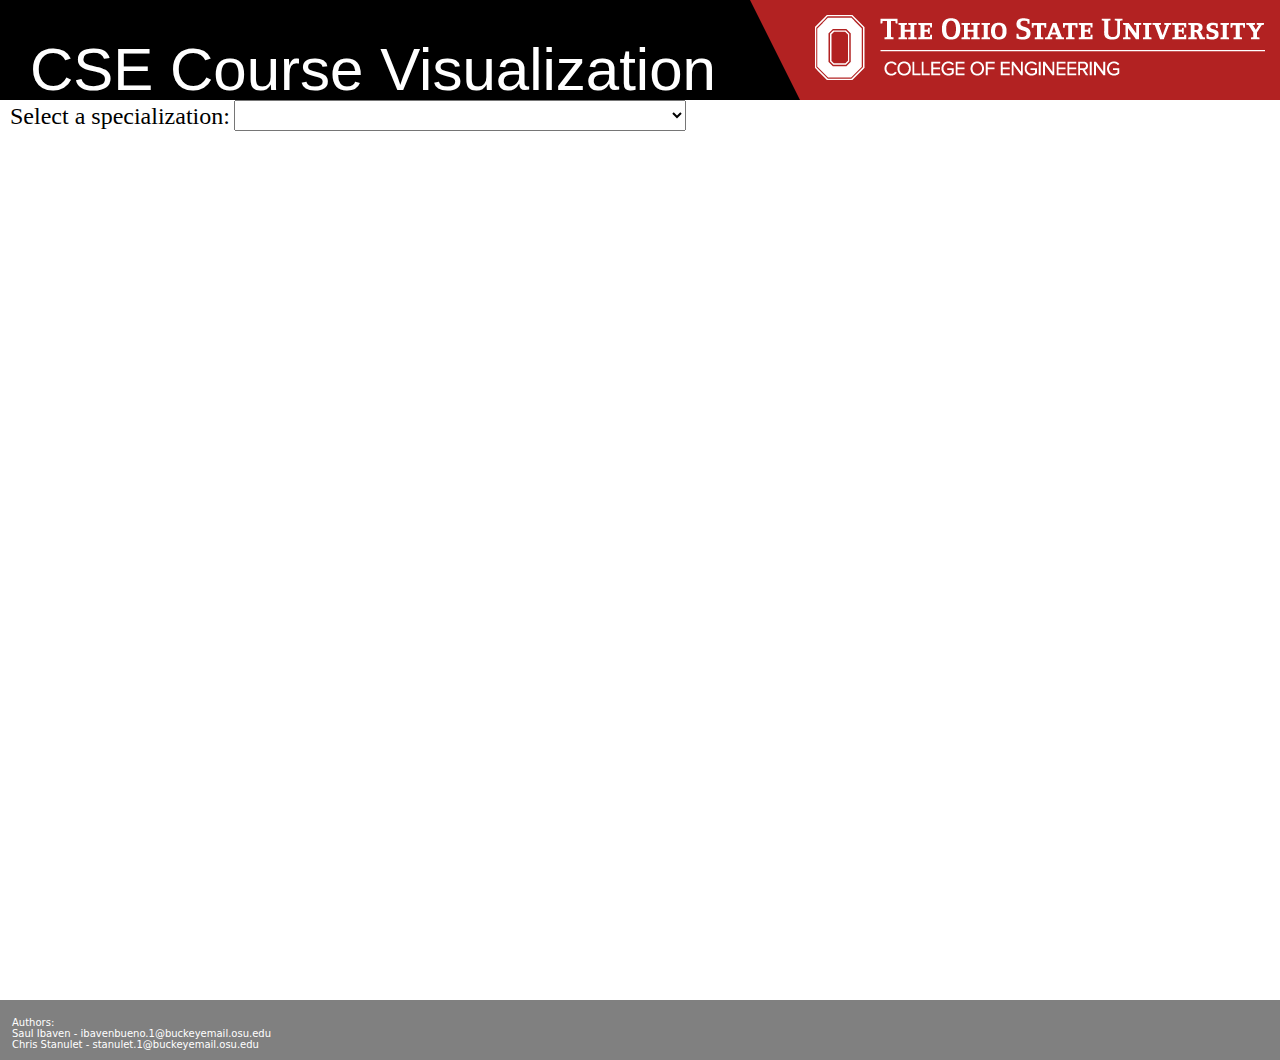
==== webpage/index.html @ bf23f430 "Specialization JSON Addition & Fix" ====
<!DOCTYPE html>
<html lang="en">
<head>
    <meta charset="UTF-8">
    <title>OSU CSE Course Visualization</title>
    <script src="js\d3.v7.js"></script>
    <link rel="stylesheet" href="css\style.css">
</head>
<body>
    <div class="main-container">
        <header>
            <svg class="site-title-container">
                <path class= "title-background" d="M 0 0 V 100 H 800 L 750 0 Z"/>
                <text class="title-text" x="30" y="90">CSE Course Visualization</text>
            </svg>
            <img class="site-logo" src="img\logo.png" alt="The Ohio State University College of Engineering">
        </header>
        <main>
            <div class="user-menu-container"></div>
                <label class="dropdown-label" for="specializations">Select a specialization:</label>
                <select class="dropdown-menu" name="specializations" id="specializations">
                    <option value="None"></option>
                    <option value="AIT">Artificial Intelligence</option>
                    <option value="CGG">Computer Graphics and Game Design</option>
                    <option value="DBA">Database Systems and Data Analytics</option>
                    <option value="ICA">Information and Computation Assurance</option>
                    <option value="CNT">Computer Networking</option>
                    <option value="CSY">Computer Systems</option>
                    <option value="SWS">Software Engineering</option>
                </select>
            <div class="graph-container">
                <svg id="course-graph" ></svg>
            </div>
        </main>
        <footer>
            <p class="auth-info">Authors:<br>
                Saul Ibaven - ibavenbueno.1@buckeyemail.osu.edu<br>
                Chris Stanulet - stanulet.1@buckeyemail.osu.edu
            </p>
        </footer>
    </div>
    <script type="text/javascript">
            //Main app definition
            var app = async function () 
            {
                //Load Json files
                var specializationsData = await d3.json("data/CSE_Courses_Specialization.json");
                //console.log(specializaitonData);

                //Read the specialization selected 
                var specializationDropdown = document.getElementById("specializations");
                specializationDropdown.addEventListener('change', function handleChange(){

                    //--------------- Draw graph everytime that selection is changed --------------------------
                    //Read the new selection
                    var selectedSpecialization = specializationDropdown.value

                    //Select the svg where the graph will be drawn
                    const svgCourseGraph = d3.select("#course-graph");
                    //Clear all items in the svg  
                    svgCourseGraph.selectAll("svg > *").remove();

                    //If None is selected, clear all graphics
                    if(selectedSpecialization != "None")
                    {
                        //Get only the values of the selected specialization
                        const selectedSpecializationCourses = [];

                        specializationsData.forEach(element => {

                            if(element.Specialization == selectedSpecialization)
                            {
                                //console.log(element.Number);
                                selectedSpecializationCourses.push(element)
                            }  
                        });

                        console.log(selectedSpecializationCourses);

                        // Initializing force simulation
                        const simulation = d3.forceSimulation()
                            .force("charge", d3.forceManyBody())
                            .force("center", d3.forceCenter(document.getElementById("course-graph").clientWidth/2, document.getElementById("course-graph").clientHeight/2));

                        //Drawing Nodes
                        const node = svgCourseGraph.append("g")
                            .attr("class", "nodes")
                            .selectAll("rect")
                            .data(selectedSpecializationCourses)
                            .enter()
                            .append("rect")
                            .attr("width", 100)
                            .attr("height",50)
                            .attr("rx","20")
                            .attr("ry","20");
                        
                        //Drawing Node Labels
                        const nodeLabel = svgCourseGraph.append('g')
                            .attr("class", "nodeLabel")
                            .selectAll('text')
                            .data(selectedSpecializationCourses)
                            .enter()
                            .append('text')
                            .text(node => node.Number)
                            .attr('dx', 25)
                            .attr('dy', 25)
                        
                        // Applying forces and updating positions
                        simulation.nodes(selectedSpecializationCourses).on('tick', () => {
                            node.attr('x', (node) => node.x).attr('y', (node) => node.y)
                            nodeLabel.attr('x', (node) => node.x).attr('y', (node) => node.y)
                            })                 

                    }
                })
                
            }
            app();
    </script>
</body>
</html>
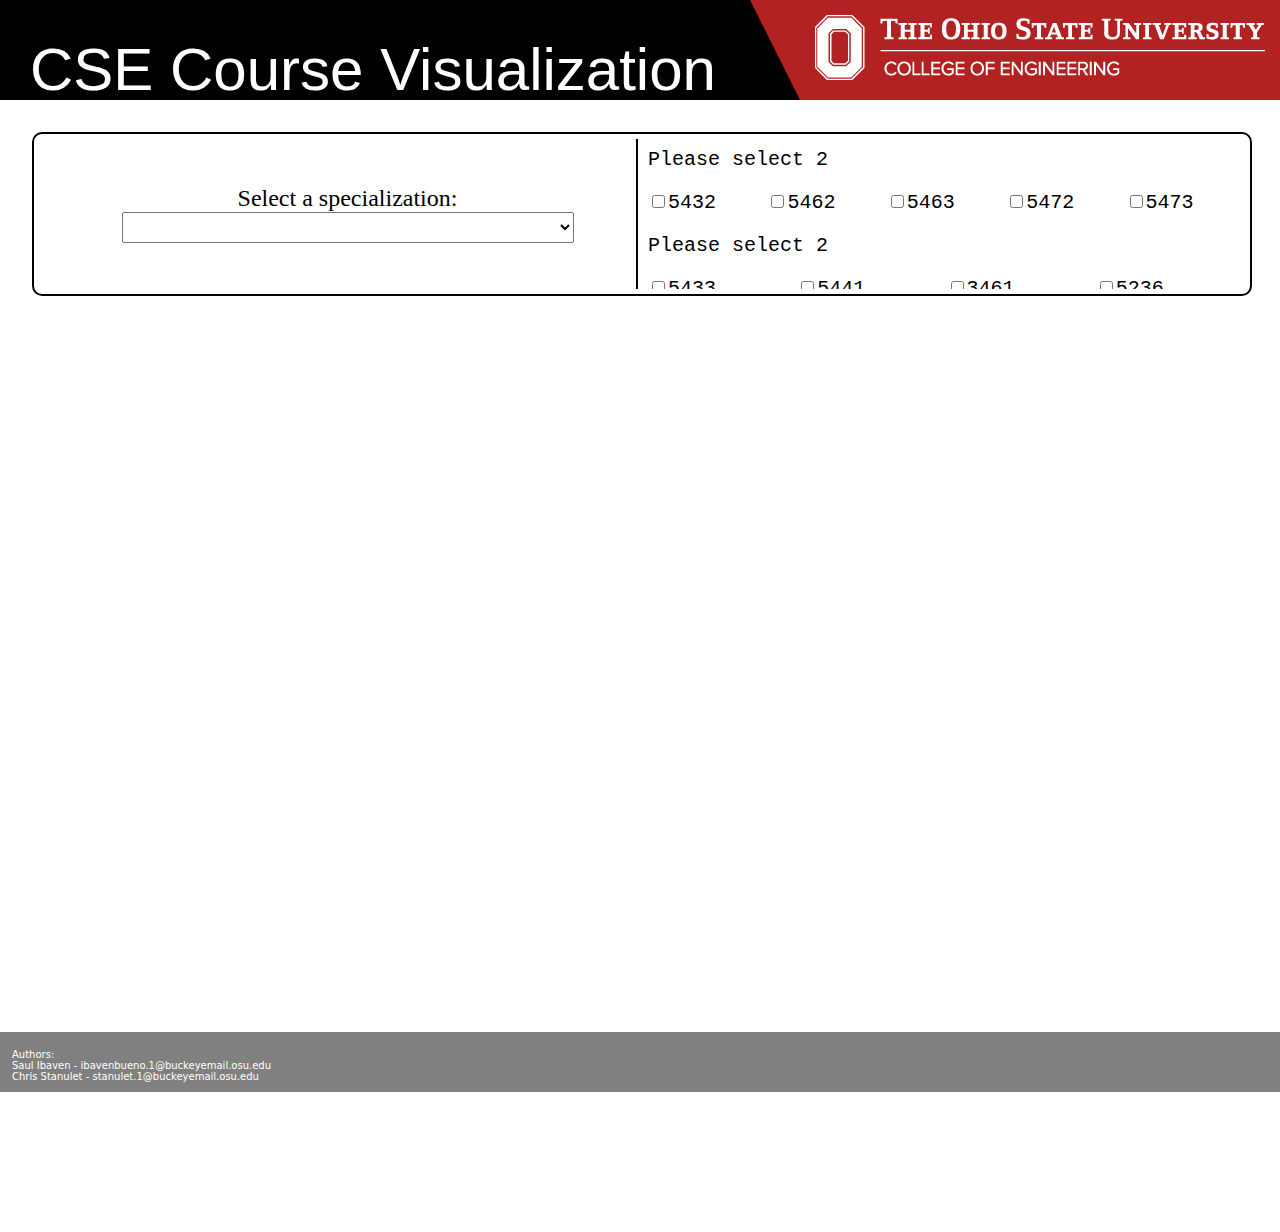
==== commit b8880047: "Add styling/selection tool" ====
--- a/webpage/index.html
+++ b/webpage/index.html
@@ -16,7 +16,8 @@
             <img class="site-logo" src="img\logo.png" alt="The Ohio State University College of Engineering">
         </header>
         <main>
-            <div class="user-menu-container"></div>
+            <div class="user-menu-container">
+                <div id = "specialization_selection">
                 <label class="dropdown-label" for="specializations">Select a specialization:</label>
                 <select class="dropdown-menu" name="specializations" id="specializations">
                     <option value="None"></option>
@@ -28,6 +29,12 @@
                     <option value="CSY">Computer Systems</option>
                     <option value="SWS">Software Engineering</option>
                 </select>
+                </div>
+                <div id="selection_area">
+                    <!--Selection Area will be rendered here-->
+                </div>
+                <div id="settings"><!--TODO--></div>
+            </div>
             <div class="graph-container">
                 <svg id="course-graph" ></svg>
             </div>
@@ -39,13 +46,40 @@
             </p>
         </footer>
     </div>
-    <script type="text/javascript">
+    <script type="module">
+            import {renderChoices,returnSelectedChoices} from './js/SelectionArea.js';
+            import {returnBaseCourses} from './js/util.js';
+
+            var selectedCourses = [];
             //Main app definition
             var app = async function () 
             {
                 //Load Json files
-                var specializationsData = await d3.json("data/CSE_Courses_Specialization.json");
+                var specializationData = await d3.json("data/CSE_Courses_Specialization.json");
+                var coreClasses = await d3.json("data/CSE_Courses_Core.json");
+                var selectionOptions = await d3.json("data/Choice_Options.json");
                 //console.log(specializaitonData);
+
+                renderChoices(selectionOptions, document.getElementById("selection_area"));
+
+                var checkboxes = document.querySelectorAll("input[type=checkbox]");
+                let selectedClasses = []
+                checkboxes.forEach(function(checkbox) {
+                checkbox.addEventListener('change', function() {
+                    console.log("Checkbox changed")
+                    selectedClasses = 
+                    Array.from(checkboxes)
+                    .filter(i => i.checked) 
+                    .map(i => i.value) 
+                    selectedCourses = returnSelectedChoices(coreClasses, specializationData,selectedClasses);
+                    console.log(selectedCourses);
+                    })
+                });
+
+                //this is the set of courses where no choice is available
+                var noChoiceCoreCourses = returnBaseCourses(coreClasses, selectionOptions);
+                var noChoiceSpecializationCourses = returnBaseCourses(specializationData, selectionOptions);
+                
 
                 //Read the specialization selected 
                 var specializationDropdown = document.getElementById("specializations");
@@ -66,7 +100,7 @@
                         //Get only the values of the selected specialization
                         const selectedSpecializationCourses = [];
 
-                        specializationsData.forEach(element => {
+                        specializationData.forEach(element => {
 
                             if(element.Specialization == selectedSpecialization)
                             {
@@ -116,6 +150,7 @@
                 
             }
             app();
+
     </script>
 </body>
 </html>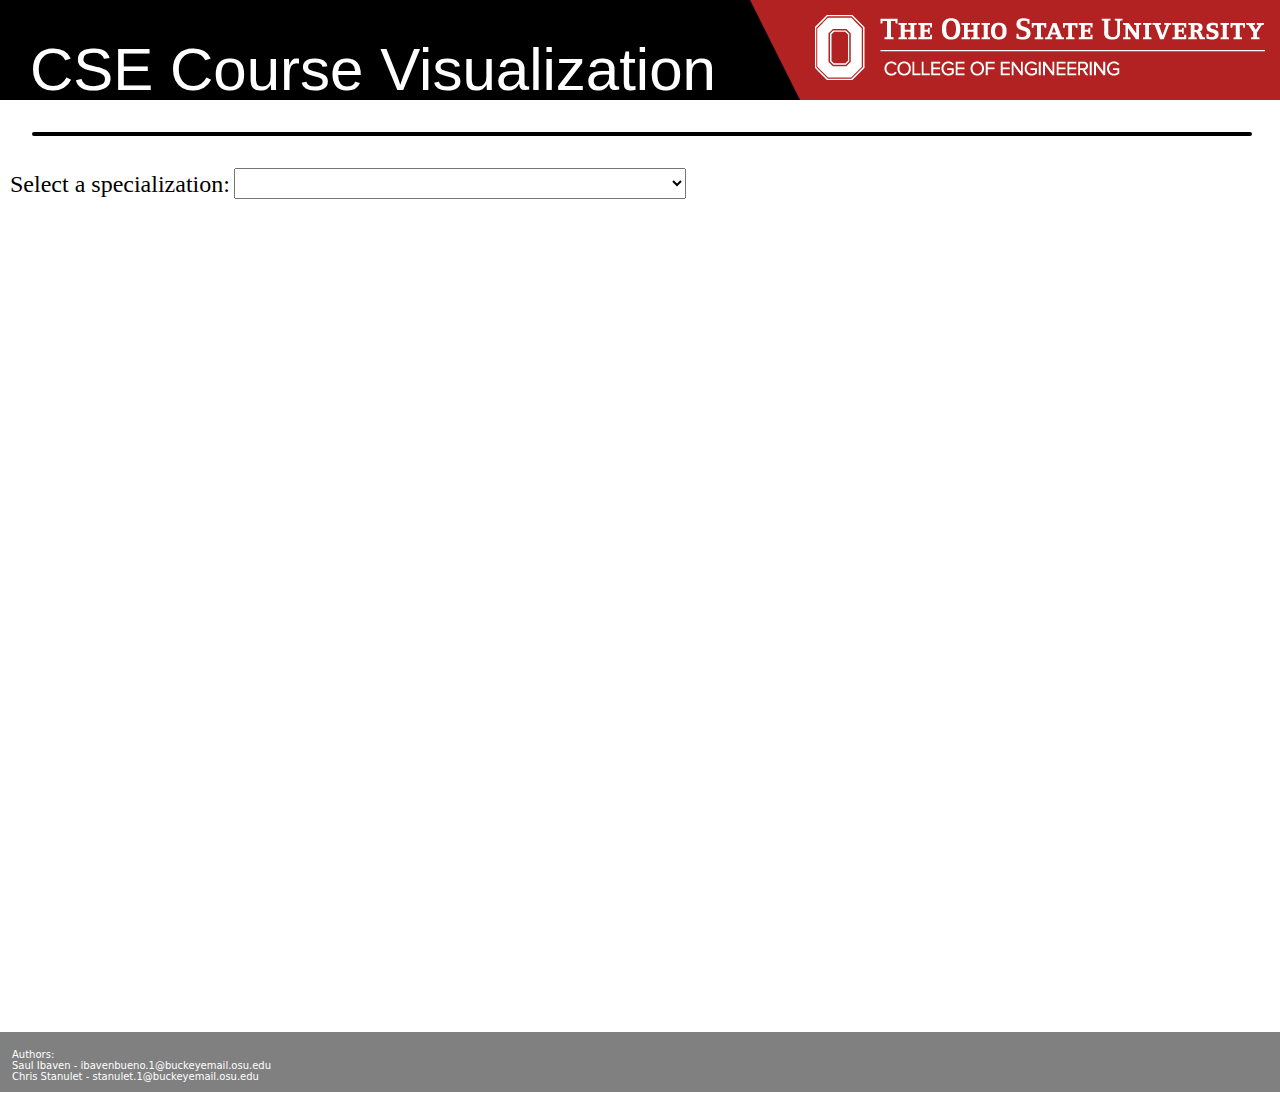
==== commit 243677e7: "Update index.html" ====
--- a/webpage/index.html
+++ b/webpage/index.html
@@ -4,6 +4,8 @@
     <meta charset="UTF-8">
     <title>OSU CSE Course Visualization</title>
     <script src="js\d3.v7.js"></script>
+    <script src="js/dagre.js"></script>
+    <script src="js/dagre-d3.js"></script>
     <link rel="stylesheet" href="css\style.css">
 </head>
 <body>
@@ -16,8 +18,7 @@
             <img class="site-logo" src="img\logo.png" alt="The Ohio State University College of Engineering">
         </header>
         <main>
-            <div class="user-menu-container">
-                <div id = "specialization_selection">
+            <div class="user-menu-container"></div>
                 <label class="dropdown-label" for="specializations">Select a specialization:</label>
                 <select class="dropdown-menu" name="specializations" id="specializations">
                     <option value="None"></option>
@@ -29,12 +30,6 @@
                     <option value="CSY">Computer Systems</option>
                     <option value="SWS">Software Engineering</option>
                 </select>
-                </div>
-                <div id="selection_area">
-                    <!--Selection Area will be rendered here-->
-                </div>
-                <div id="settings"><!--TODO--></div>
-            </div>
             <div class="graph-container">
                 <svg id="course-graph" ></svg>
             </div>
@@ -46,40 +41,30 @@
             </p>
         </footer>
     </div>
-    <script type="module">
-            import {renderChoices,returnSelectedChoices} from './js/SelectionArea.js';
-            import {returnBaseCourses} from './js/util.js';
-
-            var selectedCourses = [];
+    <script type="text/javascript">
             //Main app definition
             var app = async function () 
             {
+                // ~~~~~~~~~~~~ Functions ~~~~~~~~~~~~~
+
+                function nodeExists(courseArray,courseNumber)
+                {
+                    var exists = false;
+                    courseArray.forEach( (course,i) => 
+                    {                        
+                        if(course.Number === courseNumber)
+                        {
+                            exists = true;
+                        }
+                    })
+                    return exists;
+                }
+
+                // ~~~~~~~~~~~~~~~~~~~~~~~~~~~~~~~~~~~~
+
                 //Load Json files
-                var specializationData = await d3.json("data/CSE_Courses_Specialization.json");
-                var coreClasses = await d3.json("data/CSE_Courses_Core.json");
-                var selectionOptions = await d3.json("data/Choice_Options.json");
+                var specializationsData = await d3.json("data/CSE_Courses_Specialization.json");
                 //console.log(specializaitonData);
-
-                renderChoices(selectionOptions, document.getElementById("selection_area"));
-
-                var checkboxes = document.querySelectorAll("input[type=checkbox]");
-                let selectedClasses = []
-                checkboxes.forEach(function(checkbox) {
-                checkbox.addEventListener('change', function() {
-                    console.log("Checkbox changed")
-                    selectedClasses = 
-                    Array.from(checkboxes)
-                    .filter(i => i.checked) 
-                    .map(i => i.value) 
-                    selectedCourses = returnSelectedChoices(coreClasses, specializationData,selectedClasses);
-                    console.log(selectedCourses);
-                    })
-                });
-
-                //this is the set of courses where no choice is available
-                var noChoiceCoreCourses = returnBaseCourses(coreClasses, selectionOptions);
-                var noChoiceSpecializationCourses = returnBaseCourses(specializationData, selectionOptions);
-                
 
                 //Read the specialization selected 
                 var specializationDropdown = document.getElementById("specializations");
@@ -91,8 +76,7 @@
 
                     //Select the svg where the graph will be drawn
                     const svgCourseGraph = d3.select("#course-graph");
-                    //Clear all items in the svg  
-                    svgCourseGraph.selectAll("svg > *").remove();
+                    svgCourseGraph.select("g").remove();
 
                     //If None is selected, clear all graphics
                     if(selectedSpecialization != "None")
@@ -100,57 +84,137 @@
                         //Get only the values of the selected specialization
                         const selectedSpecializationCourses = [];
 
-                        specializationData.forEach(element => {
-
-                            if(element.Specialization == selectedSpecialization)
+                        specializationsData.forEach(element => 
+                        {
+                            // Append only the required courses from the specialization
+                            if(element.Specialization == selectedSpecialization && element.Type == "REQUIRED")
                             {
                                 //console.log(element.Number);
                                 selectedSpecializationCourses.push(element)
                             }  
                         });
 
-                        console.log(selectedSpecializationCourses);
-
-                        // Initializing force simulation
-                        const simulation = d3.forceSimulation()
-                            .force("charge", d3.forceManyBody())
-                            .force("center", d3.forceCenter(document.getElementById("course-graph").clientWidth/2, document.getElementById("course-graph").clientHeight/2));
-
-                        //Drawing Nodes
-                        const node = svgCourseGraph.append("g")
-                            .attr("class", "nodes")
-                            .selectAll("rect")
-                            .data(selectedSpecializationCourses)
-                            .enter()
-                            .append("rect")
-                            .attr("width", 100)
-                            .attr("height",50)
-                            .attr("rx","20")
-                            .attr("ry","20");
+                        // ---------------------------------------------- DAG Creation --------------------------------------------------
+                        var g = new dagreD3.graphlib.Graph({directed:true})
+                                                    .setGraph({rankdir:"lr"})
+                                                    .setDefaultEdgeLabel(function() { return {}; });
                         
-                        //Drawing Node Labels
-                        const nodeLabel = svgCourseGraph.append('g')
-                            .attr("class", "nodeLabel")
-                            .selectAll('text')
-                            .data(selectedSpecializationCourses)
-                            .enter()
-                            .append('text')
-                            .text(node => node.Number)
-                            .attr('dx', 25)
-                            .attr('dy', 25)
+                        // Setting the specialization nodes
+                        selectedSpecializationCourses.forEach(course => 
+                        {
+
+                            g.setNode(course.Number,{label : course.Number + ":" + course.Title, style: 'fill: green; text-align: center',id:course.Number});
+
+                        })
+
+                        // Setting the prereq nodes
+                        selectedSpecializationCourses.forEach(course => 
+                        {
+                            //Get AND Prereqs
+                            andPrereqs = course.Prereq.split(";");
+                            //console.log(andPrereqs);
+
+                            andPrereqs.forEach(andPrereq => {
+                                
+                                if(andPrereq.includes(",")) // There are OR Prereqs that need to be checked
+                                {
+                                    // orPrereqs = andPrereq.split(",");
+
+                                    // //Set Containment Node
+                                    // g.setNode(andPrereq ,{label : "OR", clusterLabelPos: 'top' ,style: 'fill: gray'}); 
+                                    // g.setEdge(andPrereq,course.Number);
+
+                                    // orPrereqs.forEach(orPrereq => {
+
+                                    //     //Add individual nodes, then add them to the containment                                        
+                                    //     g.setNode(orPrereq,{label : orPrereq, style: 'fill: blue;width:50px'});
+                                    //     //g.setParent(orPrereq,andPrereq);
+                                    //     g.setEdge(orPrereq,andPrereq);
+
+                                    // })
+
+                                    // //g.setEdge(andPrereq,course.Number);
+
+                                }
+                                else // There are no OR Preqrequisites, append nodes as they are and define edges
+                                {
+                                    if(!g.hasNode(andPrereq)){
+                                        g.setNode(andPrereq,{label : andPrereq, style: 'fill: blue',id:andPrereq});
+                                        g.setEdge(andPrereq,course.Number,{id : "edge" + andPrereq + "-" + course.Number});
+                                    }
+                                }
+
+                            })
+
+                        })
+
+                        //Graphic adjustment of nodes
+                        g.nodes().forEach(function(v) 
+                        {
+                            var node = g.node(v);
+                            // Round the corners of the nodes
+                            node.rx = node.ry = 5;
+                        });
+
+                        // Create the renderer
+                        var render = new dagreD3.render();
+
+                        // Set up an SVG group so that we can translate the final graph.
+                        svgGroup = svgCourseGraph.append("g");
+
+                        // Run the renderer. This is what draws the final graph.
+                        render(svgCourseGraph.select("g"), g);
+
+                        // Center the graph
+                        var xCenterOffset = (window.innerWidth - g.graph().width) / 2;
+                        svgCourseGraph.select("g").attr("transform", "translate(" + xCenterOffset + ", 20)");
+                        svgCourseGraph.attr("height", g.graph().height + 40);
+                        // ---------------------------------------------------------------------------------------------------------------
+
+                        // ----------------------------------------- Mouse Interaction ---------------------------------------------------
                         
-                        // Applying forces and updating positions
-                        simulation.nodes(selectedSpecializationCourses).on('tick', () => {
-                            node.attr('x', (node) => node.x).attr('y', (node) => node.y)
-                            nodeLabel.attr('x', (node) => node.x).attr('y', (node) => node.y)
-                            })                 
-
+                        // Adding mouse click to tspan, since it is the biggest surface on the nodes
+                        d3.selectAll(".node").on("mouseenter",function()
+                        {
+                            nodeId = d3.select(this).property("id");
+                            allNodeEdges = g.nodeEdges(nodeId);
+
+                            allNodeEdges.forEach(edge => 
+                            {
+                                //console.log(edge.v);
+                                edgeId = "edge"+ edge.v + "-" + edge.w;
+                                //console.log(edgeId);
+                                d3.selectAll("#" + edgeId).selectAll("path").style("stroke","red");
+                                d3.selectAll("#" + edgeId).selectAll("defs").selectAll("marker").selectAll("path").style("fill","red");
+
+                            })
+                            
+                        })
+                        .on("mouseleave", function()
+                        {
+                            nodeId = d3.select(this).property("id");
+                            allNodeEdges = g.nodeEdges(nodeId);
+
+                            allNodeEdges.forEach(edge => 
+                            {
+                                //console.log(edge.v);
+                                edgeId = "edge"+ edge.v + "-" + edge.w;
+                                //console.log(edgeId);
+                                d3.selectAll("#" + edgeId).selectAll("path").style("stroke","black");
+                                d3.selectAll("#" + edgeId).selectAll("defs").selectAll("marker").selectAll("path").style("fill","black");
+
+                            })
+
+                        })
+
+
+
+                        //-----------------------------------------------------------------------------------------------------------------
                     }
                 })
                 
             }
             app();
-
     </script>
 </body>
 </html>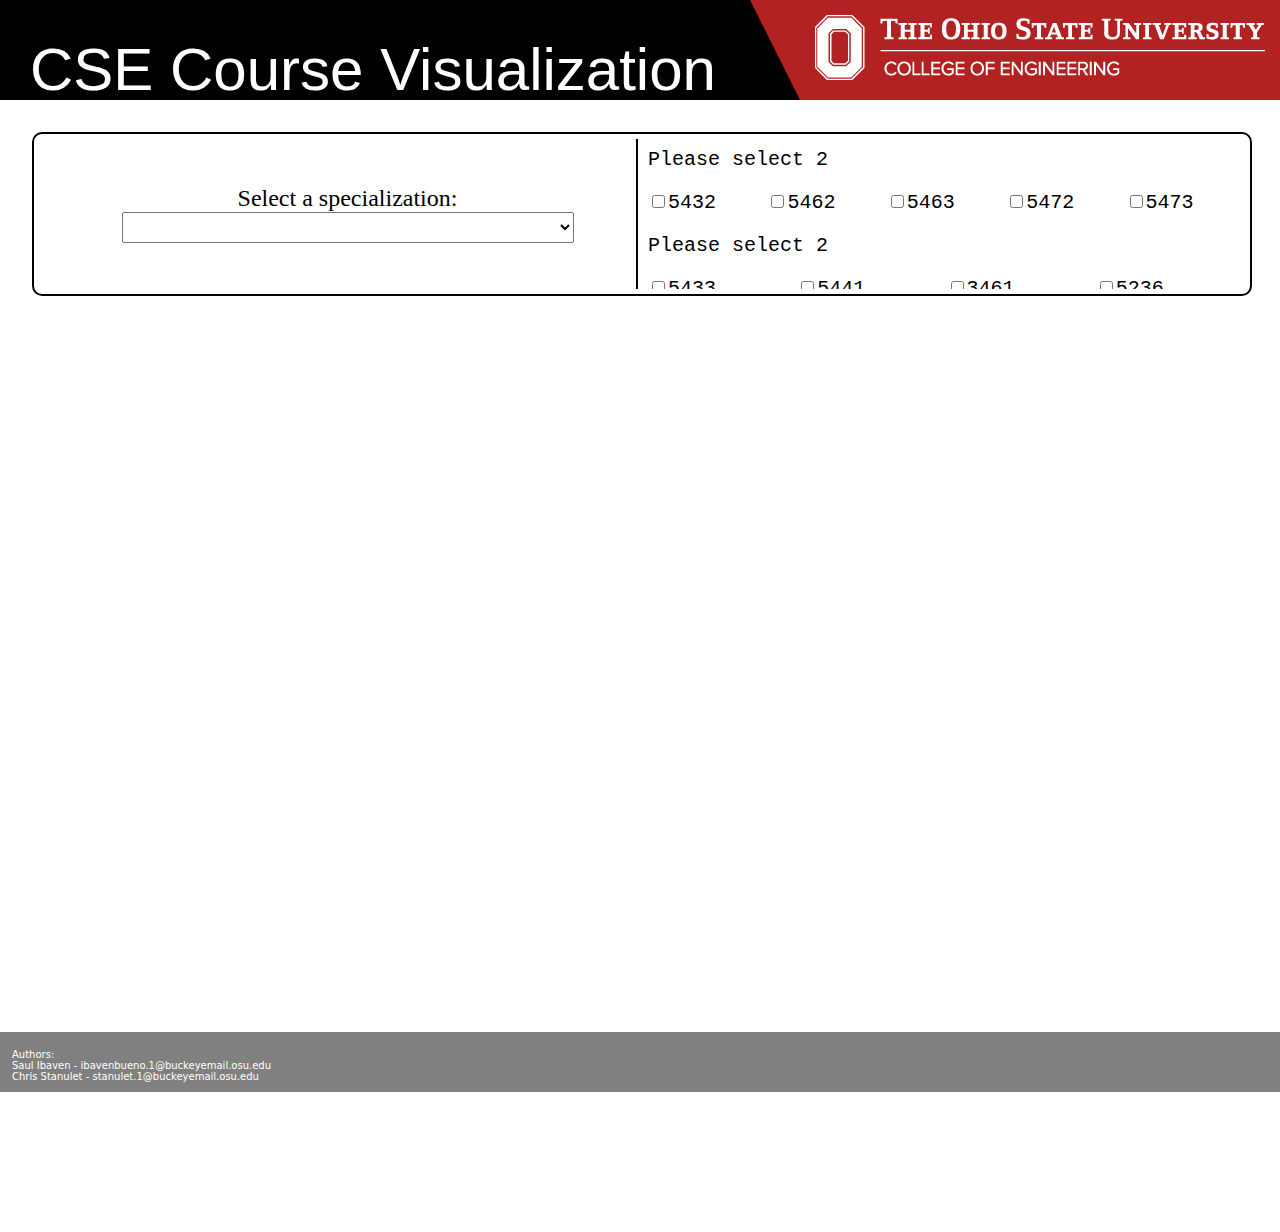
==== commit 1058cd4b: "Merge branch 'main' into feature/dag-implementation" ====
--- a/webpage/index.html
+++ b/webpage/index.html
@@ -18,7 +18,8 @@
             <img class="site-logo" src="img\logo.png" alt="The Ohio State University College of Engineering">
         </header>
         <main>
-            <div class="user-menu-container"></div>
+            <div class="user-menu-container">
+                <div id = "specialization_selection">
                 <label class="dropdown-label" for="specializations">Select a specialization:</label>
                 <select class="dropdown-menu" name="specializations" id="specializations">
                     <option value="None"></option>
@@ -30,6 +31,12 @@
                     <option value="CSY">Computer Systems</option>
                     <option value="SWS">Software Engineering</option>
                 </select>
+                </div>
+                <div id="selection_area">
+                    <!--Selection Area will be rendered here-->
+                </div>
+                <div id="settings"><!--TODO--></div>
+            </div>
             <div class="graph-container">
                 <svg id="course-graph" ></svg>
             </div>
@@ -41,7 +48,11 @@
             </p>
         </footer>
     </div>
-    <script type="text/javascript">
+    <script type="module">
+            import {renderChoices,returnSelectedChoices} from './js/SelectionArea.js';
+            import {returnBaseCourses} from './js/util.js';
+
+            var selectedCourses = [];
             //Main app definition
             var app = async function () 
             {
@@ -63,8 +74,31 @@
                 // ~~~~~~~~~~~~~~~~~~~~~~~~~~~~~~~~~~~~
 
                 //Load Json files
-                var specializationsData = await d3.json("data/CSE_Courses_Specialization.json");
+                var specializationData = await d3.json("data/CSE_Courses_Specialization.json");
+                var coreClasses = await d3.json("data/CSE_Courses_Core.json");
+                var selectionOptions = await d3.json("data/Choice_Options.json");
                 //console.log(specializaitonData);
+
+                renderChoices(selectionOptions, document.getElementById("selection_area"));
+
+                var checkboxes = document.querySelectorAll("input[type=checkbox]");
+                let selectedClasses = []
+                checkboxes.forEach(function(checkbox) {
+                checkbox.addEventListener('change', function() {
+                    console.log("Checkbox changed")
+                    selectedClasses = 
+                    Array.from(checkboxes)
+                    .filter(i => i.checked) 
+                    .map(i => i.value) 
+                    selectedCourses = returnSelectedChoices(coreClasses, specializationData,selectedClasses);
+                    console.log(selectedCourses);
+                    })
+                });
+
+                //this is the set of courses where no choice is available
+                var noChoiceCoreCourses = returnBaseCourses(coreClasses, selectionOptions);
+                var noChoiceSpecializationCourses = returnBaseCourses(specializationData, selectionOptions);
+                
 
                 //Read the specialization selected 
                 var specializationDropdown = document.getElementById("specializations");
@@ -215,6 +249,7 @@
                 
             }
             app();
+
     </script>
 </body>
 </html>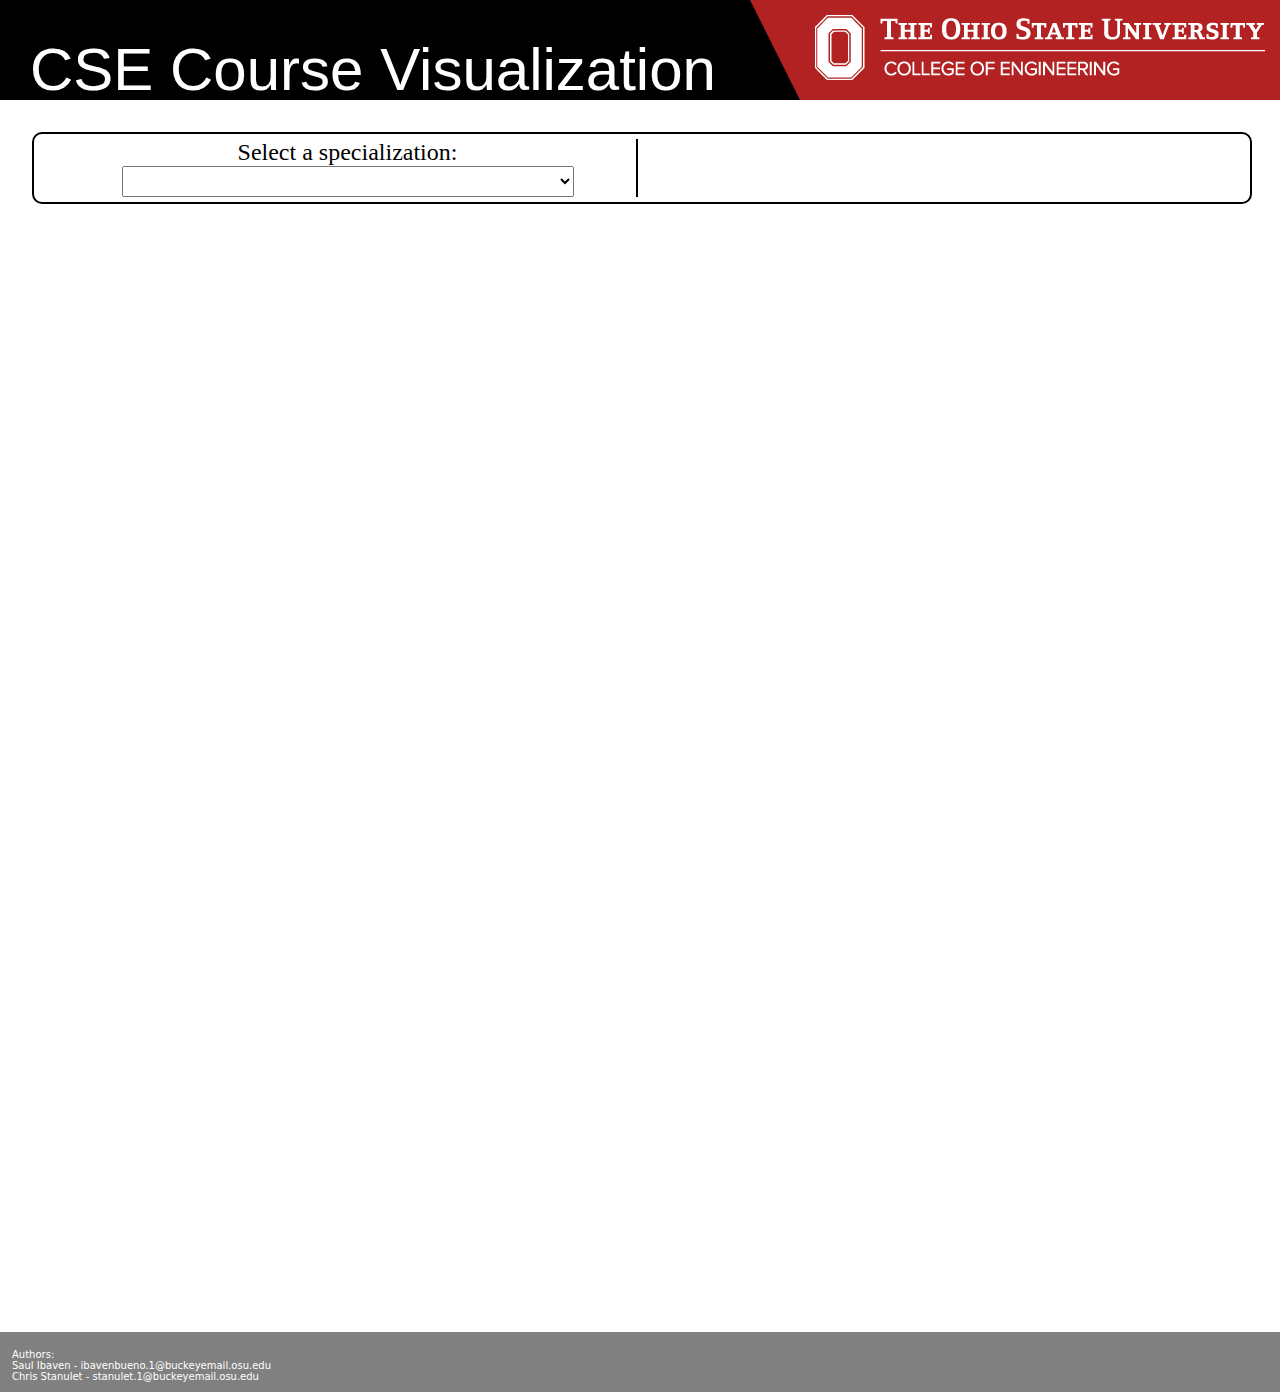
==== commit a1db3351: "Interaction Handler Implementation" ====
--- a/webpage/index.html
+++ b/webpage/index.html
@@ -9,243 +9,104 @@
     <link rel="stylesheet" href="css\style.css">
 </head>
 <body>
-    <div class="main-container">
-        <header>
-            <svg class="site-title-container">
-                <path class= "title-background" d="M 0 0 V 100 H 800 L 750 0 Z"/>
-                <text class="title-text" x="30" y="90">CSE Course Visualization</text>
-            </svg>
-            <img class="site-logo" src="img\logo.png" alt="The Ohio State University College of Engineering">
-        </header>
-        <main>
-            <div class="user-menu-container">
-                <div id = "specialization_selection">
-                <label class="dropdown-label" for="specializations">Select a specialization:</label>
-                <select class="dropdown-menu" name="specializations" id="specializations">
-                    <option value="None"></option>
-                    <option value="AIT">Artificial Intelligence</option>
-                    <option value="CGG">Computer Graphics and Game Design</option>
-                    <option value="DBA">Database Systems and Data Analytics</option>
-                    <option value="ICA">Information and Computation Assurance</option>
-                    <option value="CNT">Computer Networking</option>
-                    <option value="CSY">Computer Systems</option>
-                    <option value="SWS">Software Engineering</option>
-                </select>
-                </div>
-                <div id="selection_area">
-                    <!--Selection Area will be rendered here-->
-                </div>
-                <div id="settings"><!--TODO--></div>
+    <header>
+        <svg class="site-title-container">
+            <path class= "title-background" d="M 0 0 V 100 H 800 L 750 0 Z"/>
+            <text class="title-text" x="30" y="90">CSE Course Visualization</text>
+        </svg>
+        <img class="site-logo" src="img\logo.png" alt="The Ohio State University College of Engineering">
+    </header>
+    <main>
+        <div class="user-menu-container">
+            <div id = "specialization_selection">
+            <label class="dropdown-label" for="specializations">Select a specialization:</label>
+            <select class="dropdown-menu" name="specializations" id="specializations">
+                <option value="None"></option>
+                <option value="AIT">Artificial Intelligence</option>
+                <option value="CGG">Computer Graphics and Game Design</option>
+                <option value="DBA">Database Systems and Data Analytics</option>
+                <option value="ICA">Information and Computation Assurance</option>
+                <option value="CNT">Computer Networking</option>
+                <option value="CSY">Computer Systems</option>
+                <option value="SWS">Software Engineering</option>
+            </select>
             </div>
-            <div class="graph-container">
-                <svg id="course-graph" ></svg>
+            <div id="selection_area">
+                <!--Selection Area will be rendered here-->
             </div>
-        </main>
-        <footer>
-            <p class="auth-info">Authors:<br>
-                Saul Ibaven - ibavenbueno.1@buckeyemail.osu.edu<br>
-                Chris Stanulet - stanulet.1@buckeyemail.osu.edu
-            </p>
-        </footer>
-    </div>
+            <div id="settings"><!--TODO--></div>
+        </div>
+        <div class="graph-container">
+            <svg id="course-graph" ></svg>
+        </div>
+    </main>
+    <footer>
+        <p class="auth-info">Authors:<br>
+            Saul Ibaven - ibavenbueno.1@buckeyemail.osu.edu<br>
+            Chris Stanulet - stanulet.1@buckeyemail.osu.edu
+        </p>
+    </footer>
     <script type="module">
-            import {renderChoices,returnSelectedChoices} from './js/SelectionArea.js';
-            import {returnBaseCourses} from './js/util.js';
+            //import {renderChoices,returnSelectedChoices} from './js/SelectionArea.js';
+            import {returnBaseCourses,interactionHandler} from './js/util.js';
 
             var selectedCourses = [];
             //Main app definition
             var app = async function () 
             {
-                // ~~~~~~~~~~~~ Functions ~~~~~~~~~~~~~
-
-                function nodeExists(courseArray,courseNumber)
-                {
-                    var exists = false;
-                    courseArray.forEach( (course,i) => 
-                    {                        
-                        if(course.Number === courseNumber)
-                        {
-                            exists = true;
-                        }
-                    })
-                    return exists;
-                }
-
-                // ~~~~~~~~~~~~~~~~~~~~~~~~~~~~~~~~~~~~
-
-                //Load Json files
-                var specializationData = await d3.json("data/CSE_Courses_Specialization.json");
-                var coreClasses = await d3.json("data/CSE_Courses_Core.json");
-                var selectionOptions = await d3.json("data/Choice_Options.json");
-                //console.log(specializaitonData);
-
-                renderChoices(selectionOptions, document.getElementById("selection_area"));
-
-                var checkboxes = document.querySelectorAll("input[type=checkbox]");
-                let selectedClasses = []
-                checkboxes.forEach(function(checkbox) {
-                checkbox.addEventListener('change', function() {
-                    console.log("Checkbox changed")
-                    selectedClasses = 
-                    Array.from(checkboxes)
-                    .filter(i => i.checked) 
-                    .map(i => i.value) 
-                    selectedCourses = returnSelectedChoices(coreClasses, specializationData,selectedClasses);
-                    console.log(selectedCourses);
-                    })
-                });
+                // --------------------------------------------------- CHECKBOX SELECTION --------------------------------------------------
+                //Add event listener to checkbox selection
+                // var checkboxes = document.querySelectorAll("input[type=checkbox]");
+                // let selectedClasses = []
+                // checkboxes.forEach(function(checkbox) 
+                // {
+                //     checkbox.addEventListener('change', interactionHandler)
+                //     // checkbox.addEventListener('change', function() 
+                //     // {
+                //     //     console.log("Checkbox changed")
+                //     //     selectedClasses = Array.from(checkboxes)
+                //     //         .filter(i => i.checked) 
+                //     //         .map(i => i.value) 
+                //     //     selectedCourses = returnSelectedChoices(coreClasses, specializationsData,selectedClasses);
+                //     //     console.log(selectedCourses);
+                //     // })
+                // });
 
                 //this is the set of courses where no choice is available
-                var noChoiceCoreCourses = returnBaseCourses(coreClasses, selectionOptions);
-                var noChoiceSpecializationCourses = returnBaseCourses(specializationData, selectionOptions);
+                //var noChoiceCoreCourses = returnBaseCourses(coreClasses, selectionOptions);
+                //var noChoiceSpecializationCourses = returnBaseCourses(specializationsData, selectionOptions);
                 
+                // -------------------------------------------------- DROPDOWN -----------------------------------------------------------------
+                //Read the specialization selected from dropdown menu
+                var specializationDropdown = document.getElementById("specializations");
+                specializationDropdown.addEventListener('change', interactionHandler);
 
-                //Read the specialization selected 
-                var specializationDropdown = document.getElementById("specializations");
-                specializationDropdown.addEventListener('change', function handleChange(){
+                // specializationDropdown.addEventListener('change', function(){
 
-                    //--------------- Draw graph everytime that selection is changed --------------------------
-                    //Read the new selection
-                    var selectedSpecialization = specializationDropdown.value
+                // Setting the prereq nodes
+                // selectedSpecializationCourses.forEach(course => 
+                // {
+                //     //Get AND Prereqs
+                //     var andPrereqs = course.Prereq.split(";");
+                //     //console.log(andPrereqs);
 
-                    //Select the svg where the graph will be drawn
-                    const svgCourseGraph = d3.select("#course-graph");
-                    svgCourseGraph.select("g").remove();
+                //     andPrereqs.forEach(andPrereq => {
+                        
+                //         if(andPrereq.includes(",")) // There are OR Prereqs that need to be checked
+                //         {
 
-                    //If None is selected, clear all graphics
-                    if(selectedSpecialization != "None")
-                    {
-                        //Get only the values of the selected specialization
-                        const selectedSpecializationCourses = [];
+                //         }
+                //         else // There are no OR Preqrequisites, append nodes as they are and define edges
+                //         {
+                //             if(!g.hasNode(andPrereq)){
+                //                 g.setNode(andPrereq,{label : andPrereq, style: 'fill: blue',id:andPrereq});
+                //                 g.setEdge(andPrereq,course.Number,{id : "edge" + andPrereq + "-" + course.Number});
+                //             }
+                //         }
 
-                        specializationsData.forEach(element => 
-                        {
-                            // Append only the required courses from the specialization
-                            if(element.Specialization == selectedSpecialization && element.Type == "REQUIRED")
-                            {
-                                //console.log(element.Number);
-                                selectedSpecializationCourses.push(element)
-                            }  
-                        });
+                //     })
 
-                        // ---------------------------------------------- DAG Creation --------------------------------------------------
-                        var g = new dagreD3.graphlib.Graph({directed:true})
-                                                    .setGraph({rankdir:"lr"})
-                                                    .setDefaultEdgeLabel(function() { return {}; });
-                        
-                        // Setting the specialization nodes
-                        selectedSpecializationCourses.forEach(course => 
-                        {
-
-                            g.setNode(course.Number,{label : course.Number + ":" + course.Title, style: 'fill: green; text-align: center',id:course.Number});
-
-                        })
-
-                        // Setting the prereq nodes
-                        selectedSpecializationCourses.forEach(course => 
-                        {
-                            //Get AND Prereqs
-                            andPrereqs = course.Prereq.split(";");
-                            //console.log(andPrereqs);
-
-                            andPrereqs.forEach(andPrereq => {
-                                
-                                if(andPrereq.includes(",")) // There are OR Prereqs that need to be checked
-                                {
-                                    // orPrereqs = andPrereq.split(",");
-
-                                    // //Set Containment Node
-                                    // g.setNode(andPrereq ,{label : "OR", clusterLabelPos: 'top' ,style: 'fill: gray'}); 
-                                    // g.setEdge(andPrereq,course.Number);
-
-                                    // orPrereqs.forEach(orPrereq => {
-
-                                    //     //Add individual nodes, then add them to the containment                                        
-                                    //     g.setNode(orPrereq,{label : orPrereq, style: 'fill: blue;width:50px'});
-                                    //     //g.setParent(orPrereq,andPrereq);
-                                    //     g.setEdge(orPrereq,andPrereq);
-
-                                    // })
-
-                                    // //g.setEdge(andPrereq,course.Number);
-
-                                }
-                                else // There are no OR Preqrequisites, append nodes as they are and define edges
-                                {
-                                    if(!g.hasNode(andPrereq)){
-                                        g.setNode(andPrereq,{label : andPrereq, style: 'fill: blue',id:andPrereq});
-                                        g.setEdge(andPrereq,course.Number,{id : "edge" + andPrereq + "-" + course.Number});
-                                    }
-                                }
-
-                            })
-
-                        })
-
-                        //Graphic adjustment of nodes
-                        g.nodes().forEach(function(v) 
-                        {
-                            var node = g.node(v);
-                            // Round the corners of the nodes
-                            node.rx = node.ry = 5;
-                        });
-
-                        // Create the renderer
-                        var render = new dagreD3.render();
-
-                        // Set up an SVG group so that we can translate the final graph.
-                        svgGroup = svgCourseGraph.append("g");
-
-                        // Run the renderer. This is what draws the final graph.
-                        render(svgCourseGraph.select("g"), g);
-
-                        // Center the graph
-                        var xCenterOffset = (window.innerWidth - g.graph().width) / 2;
-                        svgCourseGraph.select("g").attr("transform", "translate(" + xCenterOffset + ", 20)");
-                        svgCourseGraph.attr("height", g.graph().height + 40);
-                        // ---------------------------------------------------------------------------------------------------------------
-
-                        // ----------------------------------------- Mouse Interaction ---------------------------------------------------
-                        
-                        // Adding mouse click to tspan, since it is the biggest surface on the nodes
-                        d3.selectAll(".node").on("mouseenter",function()
-                        {
-                            nodeId = d3.select(this).property("id");
-                            allNodeEdges = g.nodeEdges(nodeId);
-
-                            allNodeEdges.forEach(edge => 
-                            {
-                                //console.log(edge.v);
-                                edgeId = "edge"+ edge.v + "-" + edge.w;
-                                //console.log(edgeId);
-                                d3.selectAll("#" + edgeId).selectAll("path").style("stroke","red");
-                                d3.selectAll("#" + edgeId).selectAll("defs").selectAll("marker").selectAll("path").style("fill","red");
-
-                            })
-                            
-                        })
-                        .on("mouseleave", function()
-                        {
-                            nodeId = d3.select(this).property("id");
-                            allNodeEdges = g.nodeEdges(nodeId);
-
-                            allNodeEdges.forEach(edge => 
-                            {
-                                //console.log(edge.v);
-                                edgeId = "edge"+ edge.v + "-" + edge.w;
-                                //console.log(edgeId);
-                                d3.selectAll("#" + edgeId).selectAll("path").style("stroke","black");
-                                d3.selectAll("#" + edgeId).selectAll("defs").selectAll("marker").selectAll("path").style("fill","black");
-
-                            })
-
-                        })
-
-
-
-                        //-----------------------------------------------------------------------------------------------------------------
-                    }
-                })
+                // })
                 
             }
             app();
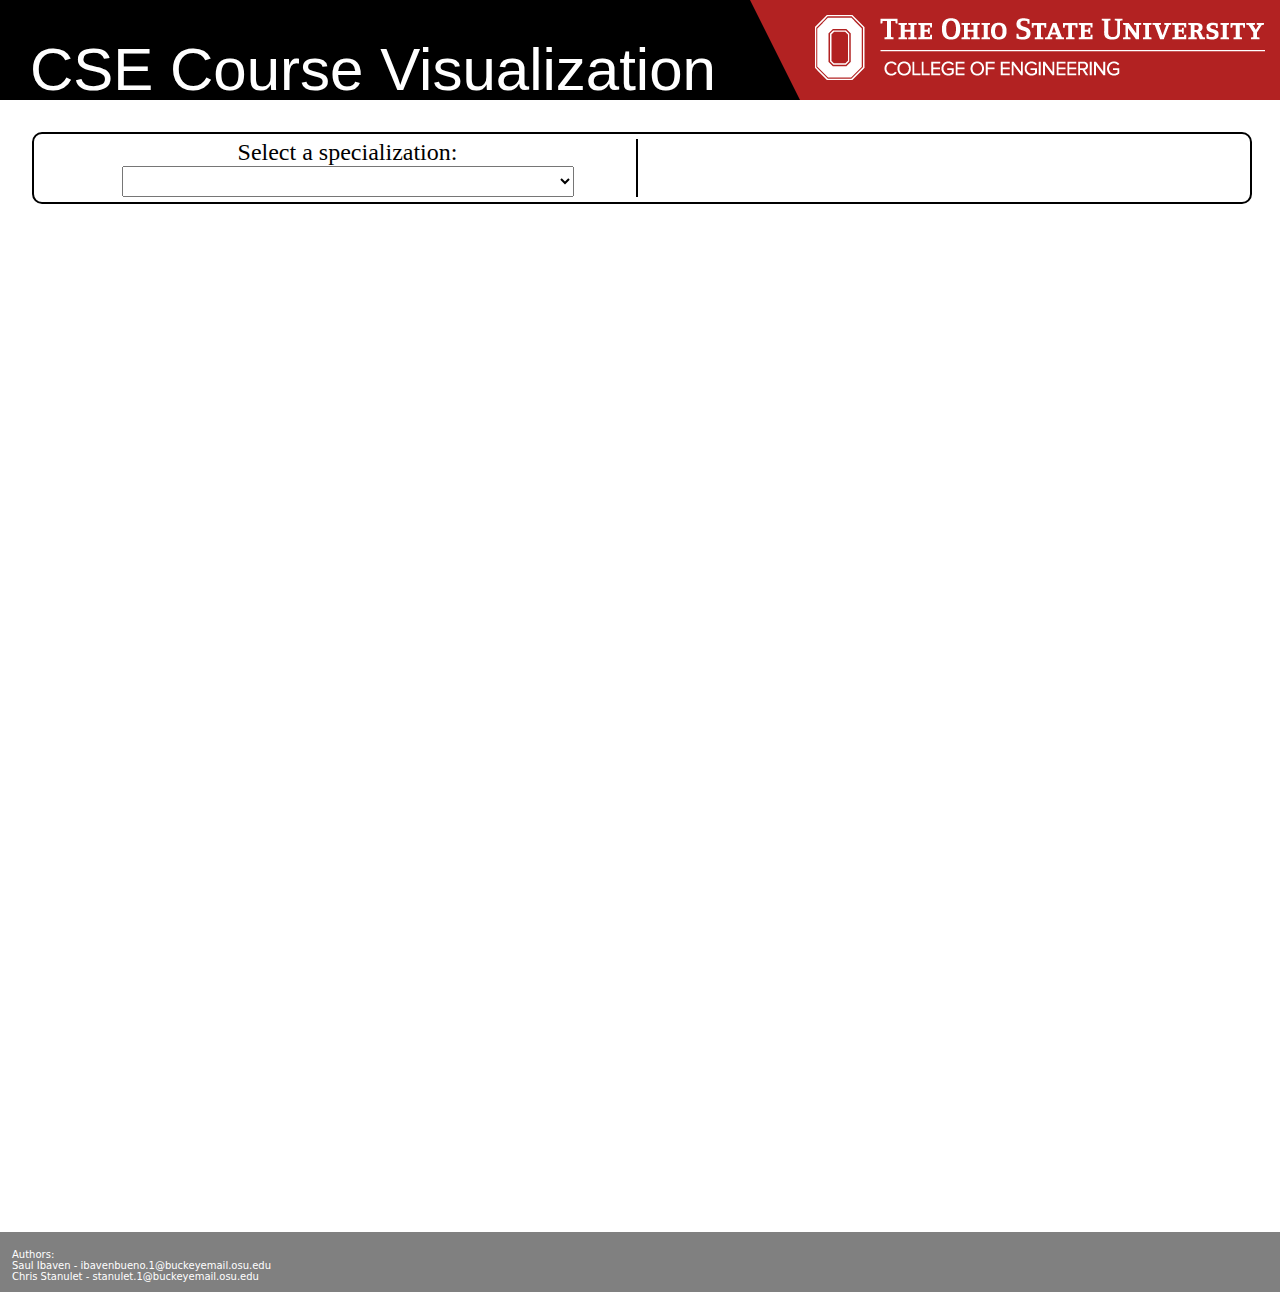
==== commit 0c9d3b35: "Completed DAG Implementation" ====
--- a/webpage/index.html
+++ b/webpage/index.html
@@ -54,60 +54,9 @@
             //Main app definition
             var app = async function () 
             {
-                // --------------------------------------------------- CHECKBOX SELECTION --------------------------------------------------
-                //Add event listener to checkbox selection
-                // var checkboxes = document.querySelectorAll("input[type=checkbox]");
-                // let selectedClasses = []
-                // checkboxes.forEach(function(checkbox) 
-                // {
-                //     checkbox.addEventListener('change', interactionHandler)
-                //     // checkbox.addEventListener('change', function() 
-                //     // {
-                //     //     console.log("Checkbox changed")
-                //     //     selectedClasses = Array.from(checkboxes)
-                //     //         .filter(i => i.checked) 
-                //     //         .map(i => i.value) 
-                //     //     selectedCourses = returnSelectedChoices(coreClasses, specializationsData,selectedClasses);
-                //     //     console.log(selectedCourses);
-                //     // })
-                // });
-
-                //this is the set of courses where no choice is available
-                //var noChoiceCoreCourses = returnBaseCourses(coreClasses, selectionOptions);
-                //var noChoiceSpecializationCourses = returnBaseCourses(specializationsData, selectionOptions);
-                
                 // -------------------------------------------------- DROPDOWN -----------------------------------------------------------------
-                //Read the specialization selected from dropdown menu
                 var specializationDropdown = document.getElementById("specializations");
-                specializationDropdown.addEventListener('change', interactionHandler);
-
-                // specializationDropdown.addEventListener('change', function(){
-
-                // Setting the prereq nodes
-                // selectedSpecializationCourses.forEach(course => 
-                // {
-                //     //Get AND Prereqs
-                //     var andPrereqs = course.Prereq.split(";");
-                //     //console.log(andPrereqs);
-
-                //     andPrereqs.forEach(andPrereq => {
-                        
-                //         if(andPrereq.includes(",")) // There are OR Prereqs that need to be checked
-                //         {
-
-                //         }
-                //         else // There are no OR Preqrequisites, append nodes as they are and define edges
-                //         {
-                //             if(!g.hasNode(andPrereq)){
-                //                 g.setNode(andPrereq,{label : andPrereq, style: 'fill: blue',id:andPrereq});
-                //                 g.setEdge(andPrereq,course.Number,{id : "edge" + andPrereq + "-" + course.Number});
-                //             }
-                //         }
-
-                //     })
-
-                // })
-                
+                specializationDropdown.addEventListener('change', interactionHandler);                
             }
             app();
 
